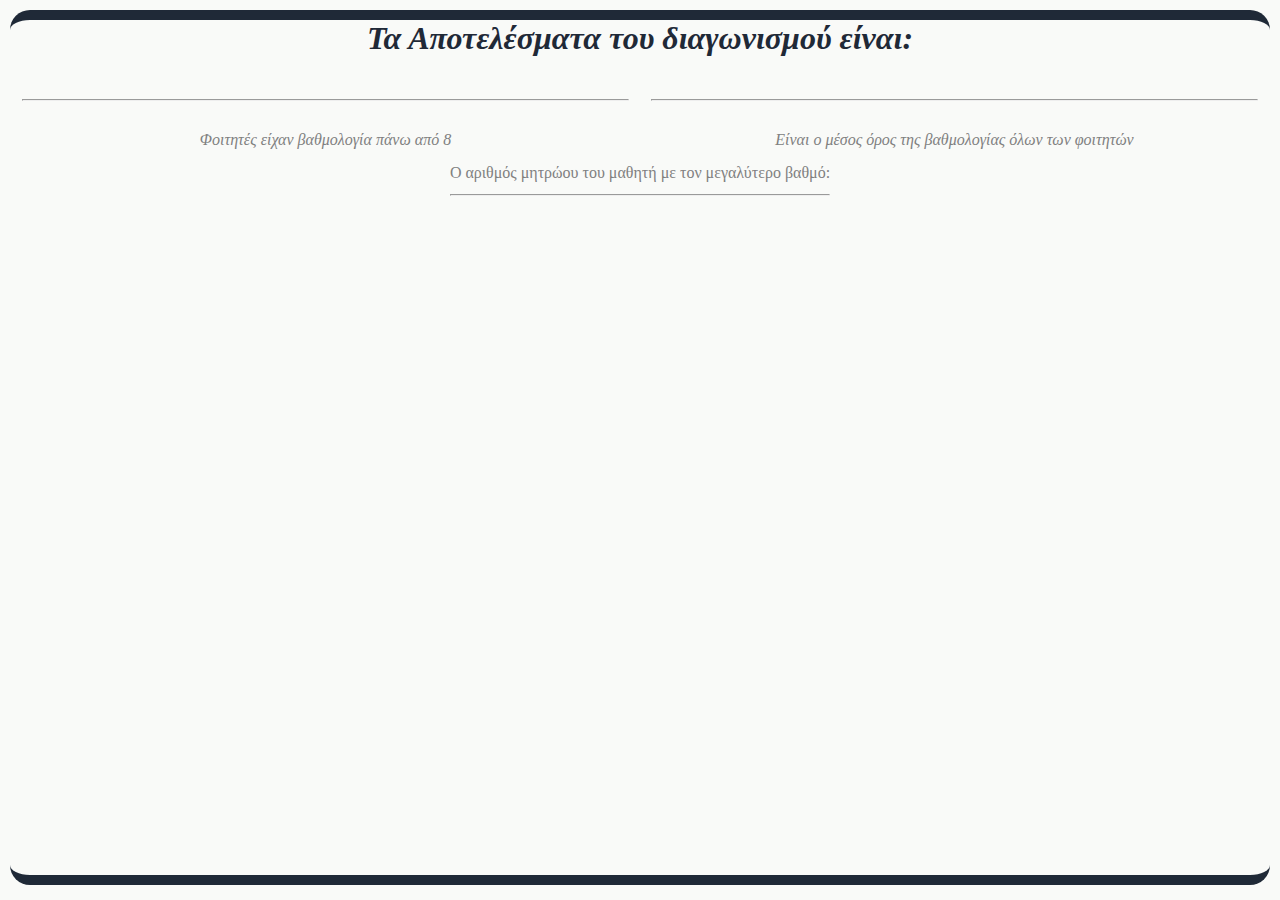
==== results/results.html @ 52962fff "Finished the logic of the assignment, code might need some reformat to be easier on the eye" ====
<!DOCTYPE html>
<html lang="en">
<head>
    <meta charset="UTF-8">
    <link rel="stylesheet" type="text/css" href="../style.css">
    <link rel="icon" type="image/gif" href="../unipi.gif">
    <title>Αποτελέσματα Διαγωνισμού</title>
</head>
<body>
    <div class="container">
        <div class="head">
            <em>Τα Αποτελέσματα του διαγωνισμού είναι:</em>
        </div>
        <table class="results-table">
            <tr>
                <td id="over_eight" class="number"></td>
                <td id="mean_value" class="number"></td>
            </tr>
            <tr>
                <td class="results-subtext"><hr></td>
                <td class="results-subtext"><hr></td>
            </tr>
            <tr>
                <td class="results-subtext"><em>Φοιτητές είχαν βαθμολογία πάνω από 8</em></td>
                <td class="results-subtext"><em>Είναι ο μέσος όρος της βαθμολογίας όλων των φοιτητών</em></td>
            </tr>
        </table>
        <table>
            <tr>
                <td class="results-subtext">
                    <span id="number_AM"></span> μητρώου <span id="number_of_studens"></span> με τον μεγαλύτερο βαθμό: <span id="max_grade" class="max_grade"></span>
                </td>
            </tr>
            <tr>
                <td class="results-subtext"><hr></td>
            </tr>
            <tr>
                <td class="top_students" id="top_students"></td>
            </tr>
        </table>
    </div>
    <script>
        let n = sessionStorage.getItem("number_best_students");
        document.getElementById("number_AM").innerHTML = n > 1 ? "Οι αριθμοί" : "Ο αριθμός";
        document.getElementById("number_of_studens").innerHTML = n > 1 ? "των μαθητών" : "του μαθητή";
        document.getElementById("over_eight").innerHTML = sessionStorage.getItem("over_eight");
        document.getElementById("mean_value").innerHTML = sessionStorage.getItem("mean_value");
        document.getElementById("max_grade").innerHTML = sessionStorage.getItem("top_grade");
        document.getElementById("top_students").innerHTML = sessionStorage.getItem("best_students");
    </script>
</body>
</html>
---- style.css ----
body {
    min-height: 95vh;
    padding: 0;
    margin: 10px;
    background-color: #F9FAF8;
    border-top: 10px solid #1F2937;
    border-top-left-radius: 20px;
    border-top-right-radius: 20px;
    border-bottom-left-radius: 20px;
    border-bottom-right-radius: 20px;
    border-bottom: 10px solid #1F2937;
}

.container {
    margin: 0 auto;
    padding: 0;
    gap: 0;
}

.head {
    text-align: center;
    color: #1F2937;
    font-weight: bold;
    font-size: xx-large;
}

.head hr {
    width: 10%;
    color: #1F2937;
}

.head div {
    font-size: 18;
}

table {
    margin: 0 auto;
    gap: 10px;
}

td {
    text-align: center;
}

.buttons {
    text-align: center;
}

.Error {
    color: red;
    text-align: center;
}

.input-back {
    background-color: #1F2937;
    color: #F9FAF8;
    border-radius: 14px;
    padding: 10px;
}

.form-container-unused {
    max-height: 0px;
    max-width: 0px;
}

.form-container {
    margin: 0 auto;
    background-color: #1F2937;
    color: #F9FAF8;
    padding: 10px;
    border-radius: 14px;
}

.form-container hr {
    width: 30%;
    color: #F9FAF8;
}

.form-header {
    font-size: 28px;
    font-weight: bold;
}

.post_count {
    margin: 0 auto;
    background-color: #1F2937;
    color: #F9FAF8;
    text-align: center;
    font-size: 32px;
    font-weight: bold;
    border-radius: 9px;
    padding: 6px;
}

.post_count td {
    padding: 20px;
    width: 30%;
    text-align: center;
}

.post_count input {
    border-radius: 9px;
    background-color: #F9FAF8;
    color: #1F2937;
    font-size: 21px;
    padding: 3px;
}  

.number {
    font-weight: bold;
    font-size: 80px;
    color: #1F2937;
}

.results-subtext {
    color: gray;
}

.results-table td {
    width: 30%; 
    padding: 10px;
}

.max_grade {
    color: #1F2937;
    font-weight: bold;
}

.top_students {
    color: #1F2937;
    font-size: x-large;
}
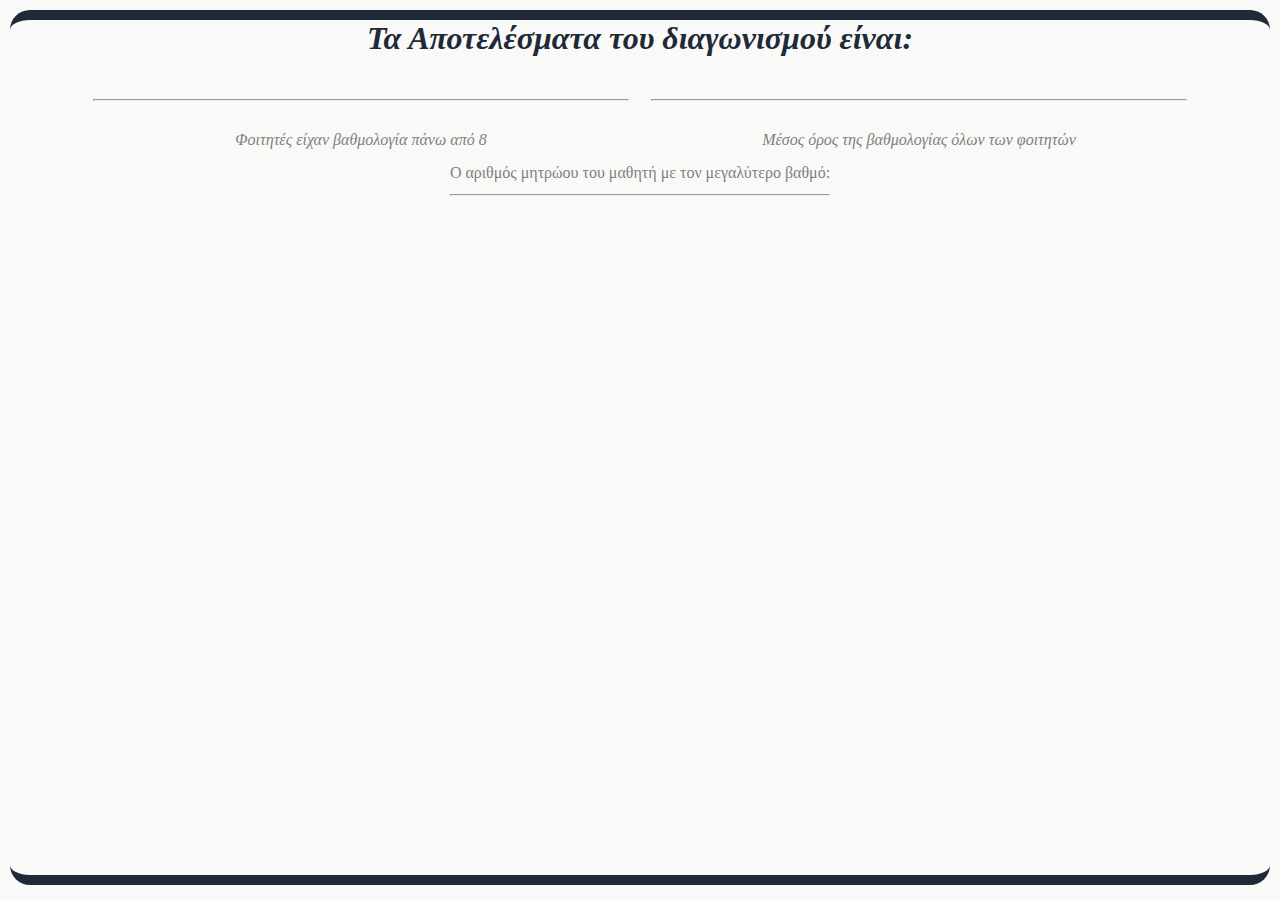
==== commit ece76154: "aesthetic changes" ====
--- a/results/results.html
+++ b/results/results.html
@@ -22,7 +22,7 @@
             </tr>
             <tr>
                 <td class="results-subtext"><em>Φοιτητές είχαν βαθμολογία πάνω από 8</em></td>
-                <td class="results-subtext"><em>Είναι ο μέσος όρος της βαθμολογίας όλων των φοιτητών</em></td>
+                <td class="results-subtext"><em>Μέσος όρος της βαθμολογίας όλων των φοιτητών</em></td>
             </tr>
         </table>
         <table>
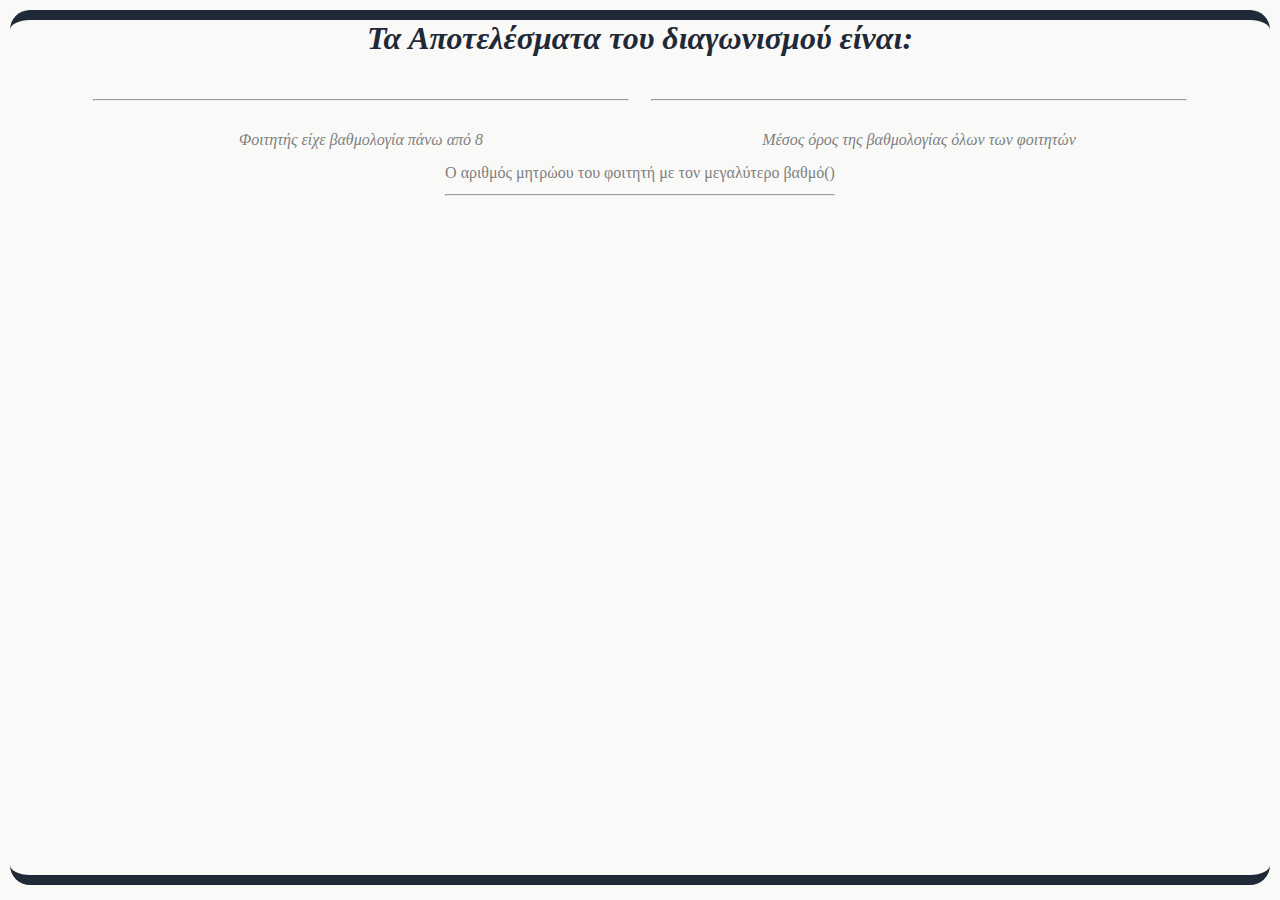
==== commit 301eaa3e: "Did some polishing" ====
--- a/results/results.html
+++ b/results/results.html
@@ -21,14 +21,14 @@
                 <td class="results-subtext"><hr></td>
             </tr>
             <tr>
-                <td class="results-subtext"><em>Φοιτητές είχαν βαθμολογία πάνω από 8</em></td>
+                <td class="results-subtext"><em><span id="num_over_eight"></span> βαθμολογία πάνω από 8</em></td>
                 <td class="results-subtext"><em>Μέσος όρος της βαθμολογίας όλων των φοιτητών</em></td>
             </tr>
         </table>
         <table>
             <tr>
                 <td class="results-subtext">
-                    <span id="number_AM"></span> μητρώου <span id="number_of_studens"></span> με τον μεγαλύτερο βαθμό: <span id="max_grade" class="max_grade"></span>
+                    <span id="number_AM"></span> μητρώου <span id="number_of_studens"></span> με τον μεγαλύτερο βαθμό(<span id="max_grade" class="max_grade"></span>)
                 </td>
             </tr>
             <tr>
@@ -42,8 +42,10 @@
     <script>
         let n = sessionStorage.getItem("number_best_students");
         document.getElementById("number_AM").innerHTML = n > 1 ? "Οι αριθμοί" : "Ο αριθμός";
-        document.getElementById("number_of_studens").innerHTML = n > 1 ? "των μαθητών" : "του μαθητή";
-        document.getElementById("over_eight").innerHTML = sessionStorage.getItem("over_eight");
+        document.getElementById("number_of_studens").innerHTML = n > 1 ? "των φοιτητών" : "του φοιτητή";
+        let n_o_e = sessionStorage.getItem("over_eight");
+        document.getElementById("over_eight").innerHTML = n_o_e;
+        document.getElementById("num_over_eight").innerHTML = n_o_e > 1 ? "Φοιτητές είχαν" : "Φοιτητής είχε";
         document.getElementById("mean_value").innerHTML = sessionStorage.getItem("mean_value");
         document.getElementById("max_grade").innerHTML = sessionStorage.getItem("top_grade");
         document.getElementById("top_students").innerHTML = sessionStorage.getItem("best_students");
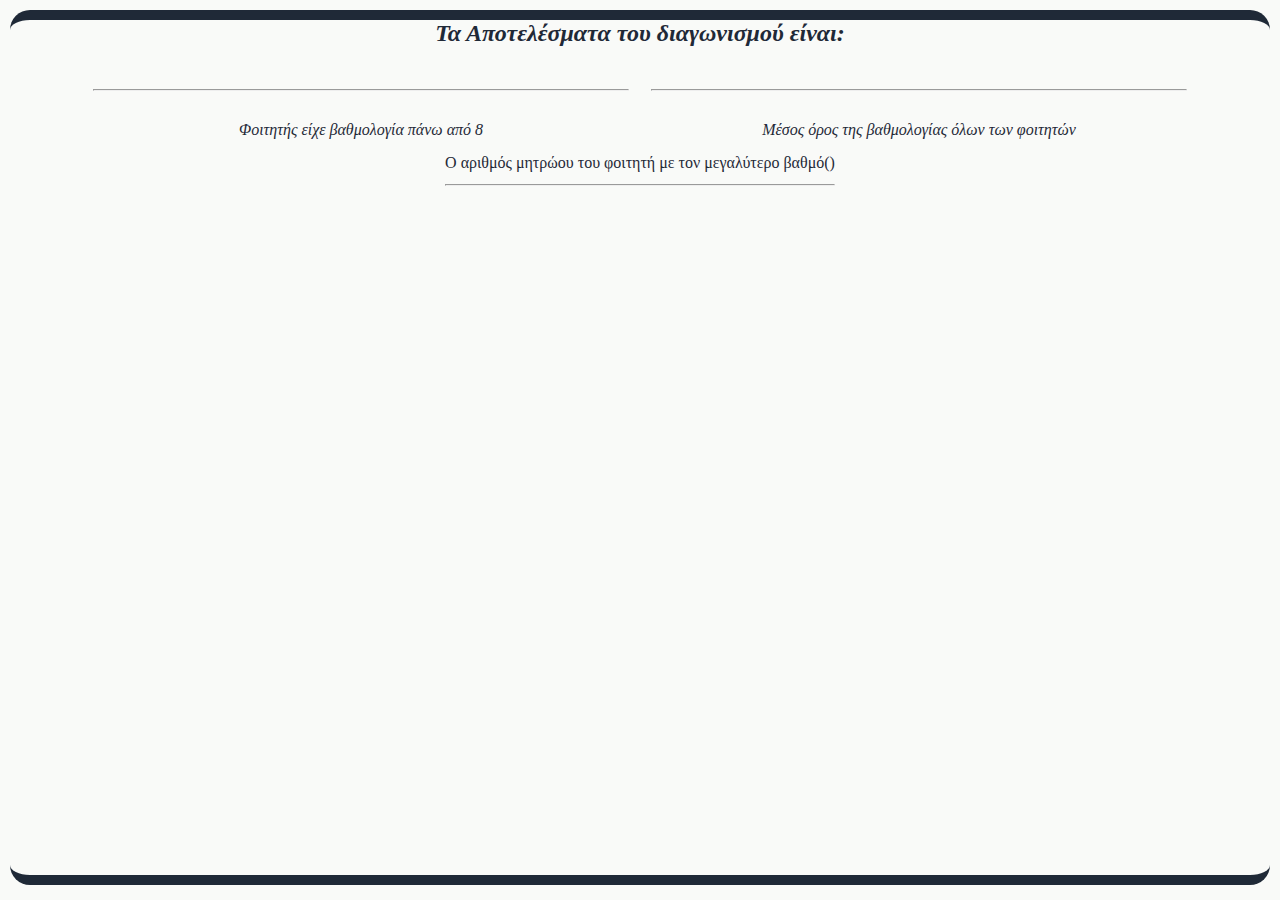
==== commit fcfa0bde: "aesthetic changes" ====
--- a/results/results.html
+++ b/results/results.html
@@ -40,10 +40,10 @@
         </table>
     </div>
     <script>
-        let n = sessionStorage.getItem("number_best_students");
+        var n = sessionStorage.getItem("number_best_students");
         document.getElementById("number_AM").innerHTML = n > 1 ? "Οι αριθμοί" : "Ο αριθμός";
         document.getElementById("number_of_studens").innerHTML = n > 1 ? "των φοιτητών" : "του φοιτητή";
-        let n_o_e = sessionStorage.getItem("over_eight");
+        var n_o_e = sessionStorage.getItem("over_eight");
         document.getElementById("over_eight").innerHTML = n_o_e;
         document.getElementById("num_over_eight").innerHTML = n_o_e > 1 ? "Φοιτητές είχαν" : "Φοιτητής είχε";
         document.getElementById("mean_value").innerHTML = sessionStorage.getItem("mean_value");
--- a/style.css
+++ b/style.css
@@ -11,6 +11,11 @@
     border-bottom: 10px solid #1F2937;
 }
 
+body > * {
+    text-align: center;
+    color: #1F2937
+}
+
 .container {
     margin: 0 auto;
     padding: 0;
@@ -18,19 +23,16 @@
 }
 
 .head {
-    text-align: center;
-    color: #1F2937;
     font-weight: bold;
-    font-size: xx-large;
+    font-size: x-large;
 }
 
 .head hr {
     width: 10%;
-    color: #1F2937;
 }
 
 .head div {
-    font-size: 18;
+    font-size: 14;
 }
 
 table {
@@ -38,23 +40,17 @@
     gap: 10px;
 }
 
-td {
-    text-align: center;
-}
-
-.buttons {
-    text-align: center;
+.rounded-corners {
+    border-radius: 20px;
 }
 
 .Error {
     color: red;
-    text-align: center;
 }
 
 .input-back {
     background-color: #1F2937;
     color: #F9FAF8;
-    border-radius: 14px;
     padding: 10px;
 }
 
@@ -68,7 +64,6 @@
     background-color: #1F2937;
     color: #F9FAF8;
     padding: 10px;
-    border-radius: 14px;
 }
 
 .form-container hr {
@@ -85,34 +80,29 @@
     margin: 0 auto;
     background-color: #1F2937;
     color: #F9FAF8;
-    text-align: center;
     font-size: 32px;
     font-weight: bold;
-    border-radius: 9px;
     padding: 6px;
 }
 
 .post_count td {
     padding: 20px;
     width: 30%;
-    text-align: center;
 }
 
 .post_count input {
     border-radius: 9px;
     background-color: #F9FAF8;
-    color: #1F2937;
     font-size: 21px;
     padding: 3px;
-}  
+}
 
 .number {
     font-weight: bold;
     font-size: 80px;
-    color: #1F2937;
 }
 
-.results-subtext {
+.subtext {
     color: gray;
 }
 
@@ -122,11 +112,9 @@
 }
 
 .max_grade {
-    color: #1F2937;
     font-weight: bold;
 }
 
 .top_students {
-    color: #1F2937;
     font-size: x-large;
 }